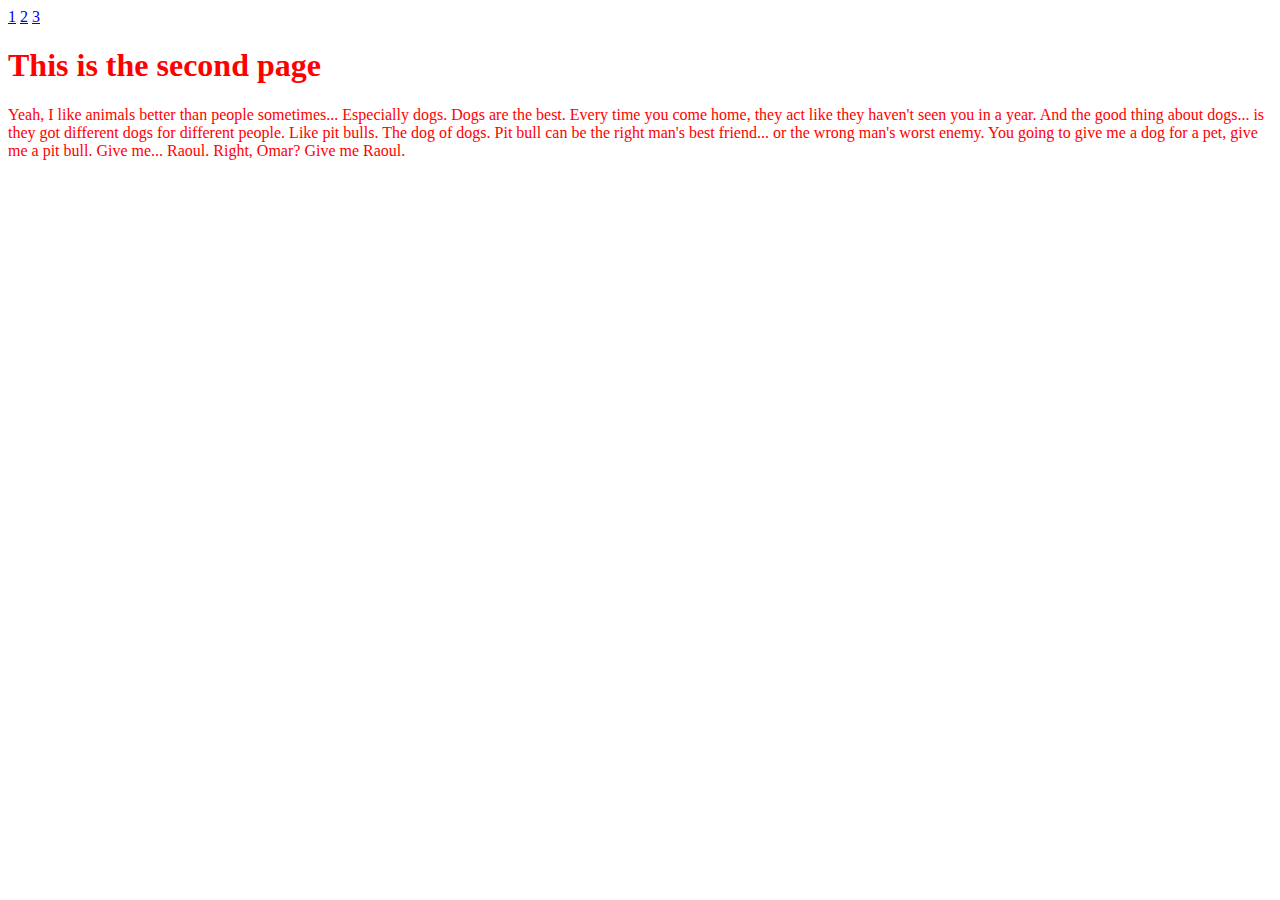
==== 2.html @ b6a5a5c7 "Added basic file structure" ====
<!DOCTYPE html>
<html lang="en">
  <head>
    <meta charset="utf-8">
    <meta http-equiv="X-UA-Compatible" content="IE=edge">
    <meta name="viewport" content="width=device-width, initial-scale=1">
    <title>Pjax Css Transitions</title>

    <!-- Bootstrap -->
    <link href="bower_components/components-bootstrap/css/bootstrap.min.css" rel="stylesheet"><!-- Custom css file -->
    <link href="stylesheet.css" rel="stylesheet">

    <!-- HTML5 Shim and Respond.js IE8 support of HTML5 elements and media queries -->
    <!-- WARNING: Respond.js doesn't work if you view the page via file:// -->
    <!--[if lt IE 9]>
      <script src="https://oss.maxcdn.com/libs/html5shiv/3.7.0/html5shiv.js"></script>
      <script src="https://oss.maxcdn.com/libs/respond.js/1.4.2/respond.min.js"></script>
    <![endif]-->
  </head>
  <body>
    
    <nav class="container">

      <a href="1.html">1</a>

      <a href="2.html">2</a>

      <a href="3.html">3</a>

    </nav>

    <article class="container">
    
      <h1>This is the second page</h1>

      <p>

        <!-- start slipsum code -->

        Yeah, I like animals better than people sometimes... Especially dogs. Dogs are the best. Every time you come home, they act like they haven't seen you in a year. And the good thing about dogs... is they got different dogs for different people. Like pit bulls. The dog of dogs. Pit bull can be the right man's best friend... or the wrong man's worst enemy. You going to give me a dog for a pet, give me a pit bull. Give me... Raoul. Right, Omar? Give me Raoul.

        <!-- please do not remove this line -->
      
      </p>

    </article>

    <!-- jQuery (necessary for Bootstrap's JavaScript plugins) -->
    <script src="https://ajax.googleapis.com/ajax/libs/jquery/1.11.0/jquery.min.js"></script>
    <!-- Include all compiled plugins (below), or include individual files as needed -->
    <script src="bower_components/components-bootstrap/js/bootstrap.min.js"></script>
    <!-- Adding pjax -->  
    <script src="bower_components/jquery-pjax/jquery.pjax.js"></script>
    <!-- Custom script file -->
    <script src="script.js"></script>
  </body>
</html>
---- stylesheet.css ----
body{
	color: red;
}
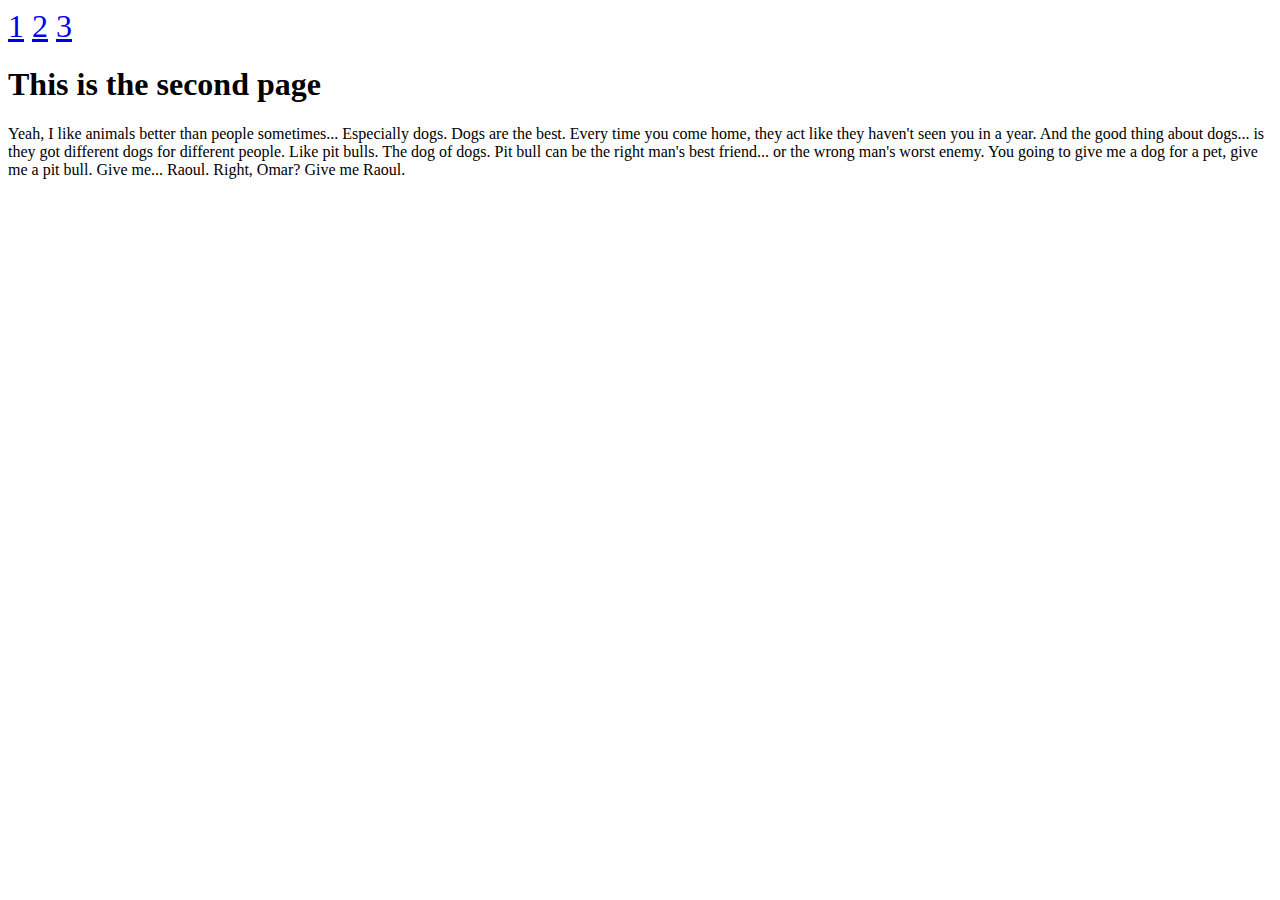
==== commit daf9d0b5: "Added basic support for css transition between pages" ====
--- a/2.html
+++ b/2.html
@@ -19,7 +19,7 @@
   </head>
   <body>
     
-    <nav class="container">
+    <nav class="container" id="pjax-nav">
 
       <a href="1.html">1</a>
 
@@ -29,24 +29,28 @@
 
     </nav>
 
-    <article class="container">
+    <div class="container pjax-container-wrapper">
+
+      <article id="pjax-container">
     
-      <h1>This is the second page</h1>
+        <h1>This is the second page</h1>
 
-      <p>
+        <p>
 
-        <!-- start slipsum code -->
+          <!-- start slipsum code -->
 
-        Yeah, I like animals better than people sometimes... Especially dogs. Dogs are the best. Every time you come home, they act like they haven't seen you in a year. And the good thing about dogs... is they got different dogs for different people. Like pit bulls. The dog of dogs. Pit bull can be the right man's best friend... or the wrong man's worst enemy. You going to give me a dog for a pet, give me a pit bull. Give me... Raoul. Right, Omar? Give me Raoul.
+          Yeah, I like animals better than people sometimes... Especially dogs. Dogs are the best. Every time you come home, they act like they haven't seen you in a year. And the good thing about dogs... is they got different dogs for different people. Like pit bulls. The dog of dogs. Pit bull can be the right man's best friend... or the wrong man's worst enemy. You going to give me a dog for a pet, give me a pit bull. Give me... Raoul. Right, Omar? Give me Raoul.
 
-        <!-- please do not remove this line -->
-      
-      </p>
+          <!-- please do not remove this line -->
+        
+        </p>
 
-    </article>
+      </article>
+
+    </div>
 
     <!-- jQuery (necessary for Bootstrap's JavaScript plugins) -->
-    <script src="https://ajax.googleapis.com/ajax/libs/jquery/1.11.0/jquery.min.js"></script>
+    <script src="bower_components/jquery/dist/jquery.min.js"></script>
     <!-- Include all compiled plugins (below), or include individual files as needed -->
     <script src="bower_components/components-bootstrap/js/bootstrap.min.js"></script>
     <!-- Adding pjax -->  
--- a/stylesheet.css
+++ b/stylesheet.css
@@ -1,3 +1,38 @@
-body{
-	color: red;
+nav{
+
+	font-size: 2em;
+
+}
+
+#pjax-container-wrapper{
+
+	position: relative;
+
+}
+
+#pjax-container{
+
+	position: absolute;
+	z-index: 1;
+	opacity: 1;
+	background: white;
+
+	-webkit-transition: all 0.5s ease-in-out;
+	-moz-transition: all 0.5s ease-in-out;
+	-ms-transition: all 0.5s ease-in-out;
+	-o-transition: all 0.5s ease-in-out;
+	transition: all 0.5s ease-in-out;
+
+}
+
+#pjax-container.clone{
+	
+	z-index: 2;
+
+}
+
+#pjax-container.fade{
+
+	opacity: 0;
+
 }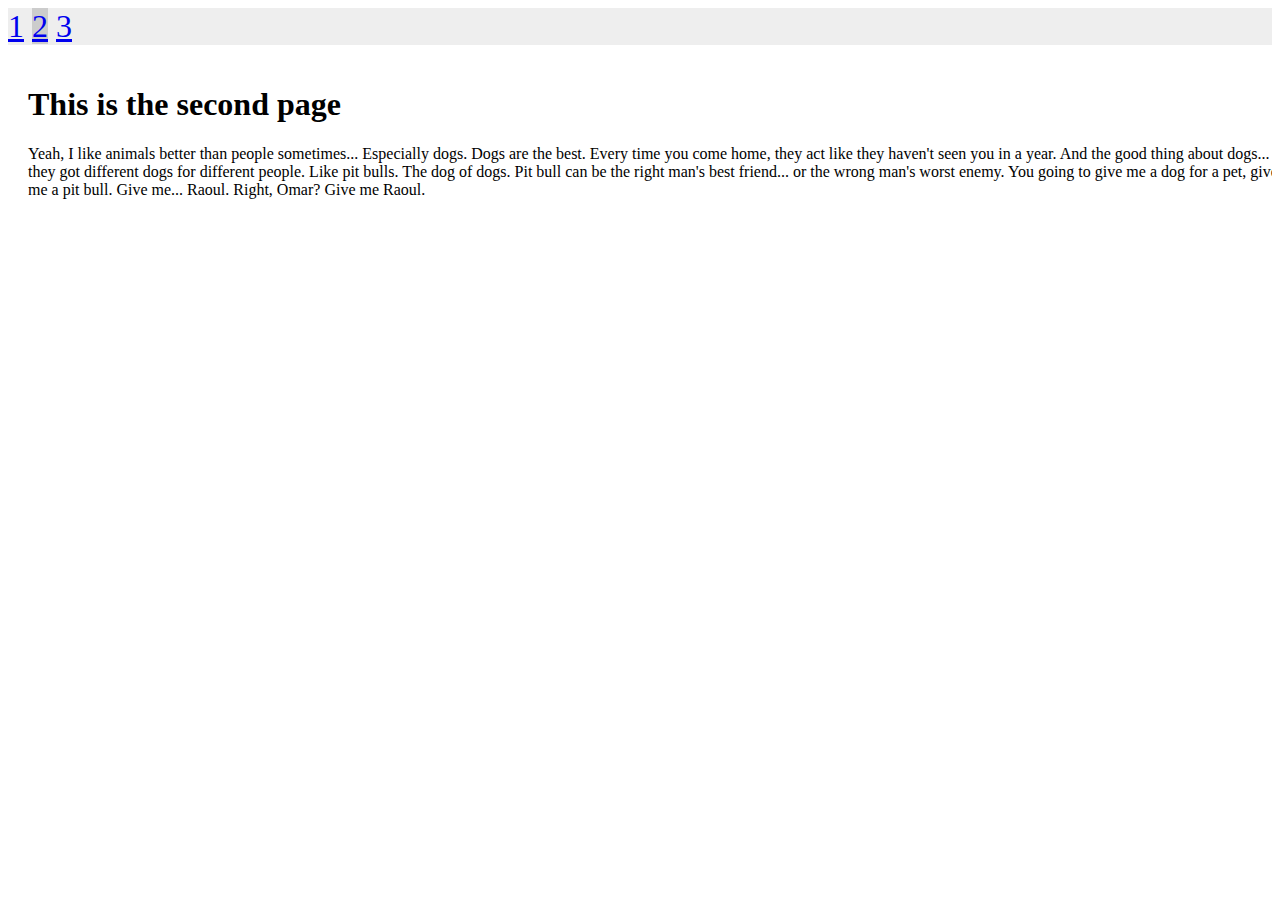
==== commit 6e2cc063: "Made page sliding transition effect work" ====
--- a/2.html
+++ b/2.html
@@ -19,17 +19,17 @@
   </head>
   <body>
     
-    <nav class="container" id="pjax-nav">
+    <nav id="pjax-nav">
 
-      <a href="1.html">1</a>
+      <a href="1.html" id="pjax-nav-1">1</a>
 
-      <a href="2.html">2</a>
+      <a href="2.html" id="pjax-nav-2"class="active">2</a>
 
-      <a href="3.html">3</a>
+      <a href="3.html" id="pjax-nav-3">3</a>
 
     </nav>
 
-    <div class="container pjax-container-wrapper">
+    <div id="pjax-container-wrapper">
 
       <article id="pjax-container">
     
--- a/stylesheet.css
+++ b/stylesheet.css
@@ -1,38 +1,147 @@
 nav{
 
 	font-size: 2em;
+	width: 100%;
+	background: #eee;
+	margin: 0;
+
+}
+
+nav .active{
+
+	background: #ccc;
+
+}
+
+nav .disabled{
+
+	color: #999;
+	text-decoration: none;
+	cursor: default;
 
 }
 
 #pjax-container-wrapper{
 
-	position: relative;
+	overflow: hidden;
+	width: 100%;
 
 }
 
 #pjax-container{
 
-	position: absolute;
-	z-index: 1;
-	opacity: 1;
+	width: 100%;
 	background: white;
-
-	-webkit-transition: all 0.5s ease-in-out;
-	-moz-transition: all 0.5s ease-in-out;
-	-ms-transition: all 0.5s ease-in-out;
-	-o-transition: all 0.5s ease-in-out;
-	transition: all 0.5s ease-in-out;
+	padding: 20px;
 
 }
 
-#pjax-container.clone{
+#pjax-container-sliding-doors{
 	
-	z-index: 2;
+	width: 200%;
 
 }
 
-#pjax-container.fade{
+#pjax-container-sliding-doors #pjax-container{
+	
+	position: absolute;
+	height: 100%;
 
-	opacity: 0;
+}
 
-}+#pjax-container.disappear{
+
+	z-index: 1;
+	left: 0;
+	-webkit-animation: slideOutX 0.66s ease-in-out; /* Safari and Chrome */
+	   -moz-animation: slideOutX 0.66s ease-in-out; /* Firefox */
+	    -ms-animation: slideOutX 0.66s ease-in-out; /* Internet Explorer */
+	 	 -o-animation: slideOutX 0.66s ease-in-out; /* Opera */
+	    	animation: slideOutX 0.66s ease-in-out;
+	    	
+}
+
+#pjax-container.appear{
+
+	z-index: 2;
+	left: 100%;
+	-webkit-animation: slideInX 0.66s ease-in-out; /* Safari and Chrome */
+	   -moz-animation: slideInX 0.66s ease-in-out; /* Firefox */
+	    -ms-animation: slideInX 0.66s ease-in-out; /* Internet Explorer */
+	 	 -o-animation: slideInX 0.66s ease-in-out; /* Opera */
+	    	animation: slideInX 0.66s ease-in-out;
+
+}
+
+/* 
+
+******
+slide out
+******
+
+*/
+@keyframes slideOutX {
+    0%	{ left: 0;}
+    100%{ left: -33%; opacity: 0; }
+}
+
+/* Firefox */
+@-moz-keyframes slideOutX {
+    0%	{ left: 0;}
+    100%{ left: -33%; opacity: 0; }
+}
+
+/* Safari and Chrome */
+@-webkit-keyframes slideOutX {
+    0%	{ left: 0;}
+    100%{ left: -33%; opacity: 0; }
+}
+
+/* Internet Explorer */
+@-ms-keyframes slideOutX {
+    0%	{ left: 0;}
+    100%{ left: -33%; opacity: 0; }
+}​
+
+/* Opera */
+@-o-keyframes slideOutX {
+    0%	{ left: 0; }
+    100%{ left: -33%; opacity: 0; }
+}​
+
+/* 
+
+******
+slide in
+******
+
+*/
+
+@keyframes slideInX {
+    0%	{ left: 100%; }
+    100%{ left: 0%; }
+}
+
+/* Firefox */
+@-moz-keyframes slideInX {
+    0%	{ left: 100%; }
+    100%{ left: 0%; }
+}
+
+/* Safari and Chrome */
+@-webkit-keyframes slideInX {
+    0%	{ left: 100%; }
+    100%{ left: 0%; }
+}
+
+/* Internet Explorer */
+@-ms-keyframes slideInX {
+    0%	{ left: 100%; }
+    100%{ left: 0%; }
+}​
+
+/* Opera */
+@-o-keyframes slideInX {
+    0%	{ left: 100%; }
+    100%{ left: 0%; }
+}​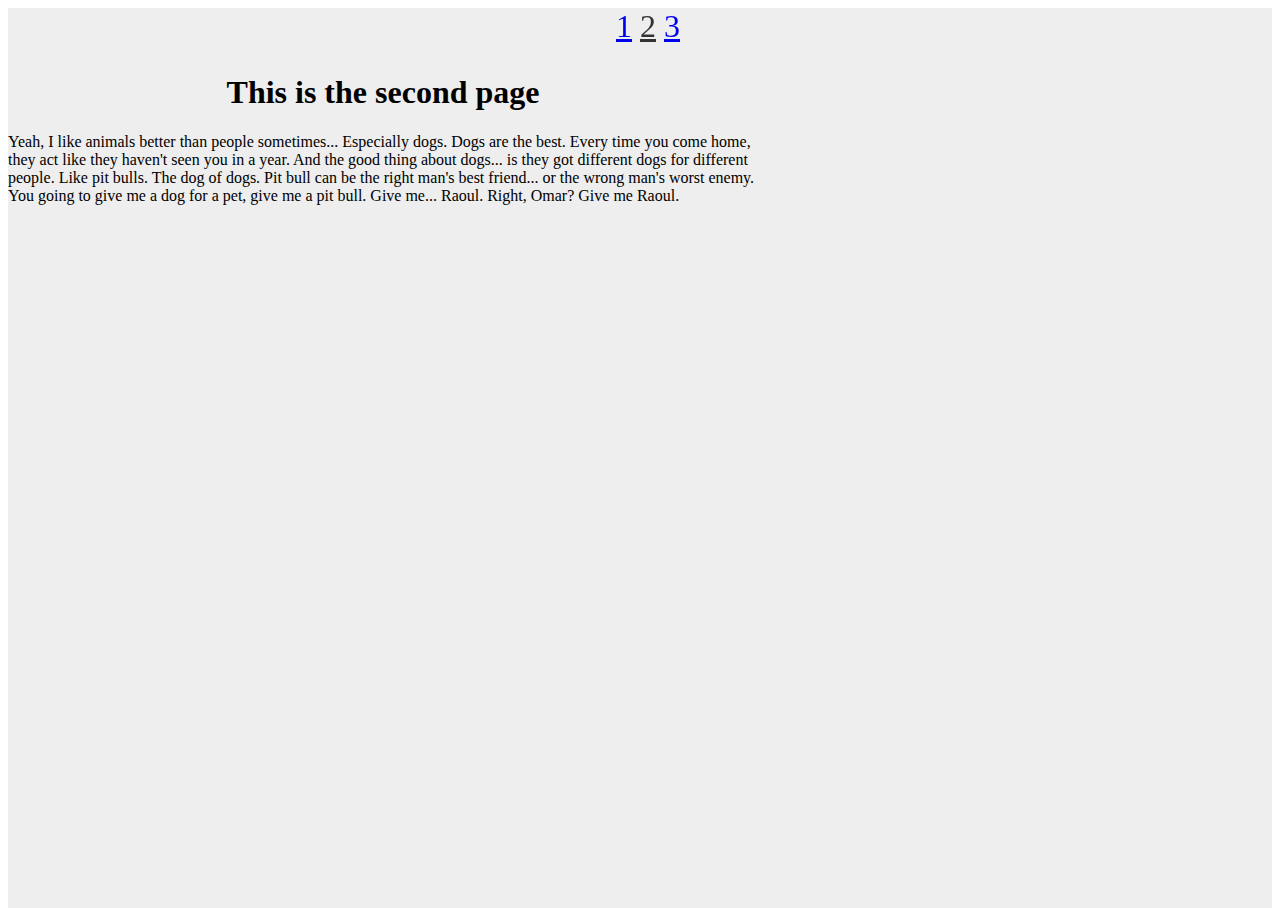
==== commit 4e09b6fb: "Improved design of page transitions" ====
--- a/2.html
+++ b/2.html
@@ -31,21 +31,29 @@
 
     <div id="pjax-container-wrapper">
 
-      <article id="pjax-container">
-    
-        <h1>This is the second page</h1>
+      <div class="pjax-container">
 
-        <p>
+        <div id="page2" class="page-wrapper">
 
-          <!-- start slipsum code -->
+          <article class="container">
+      
+            <h1>This is the second page</h1>
 
-          Yeah, I like animals better than people sometimes... Especially dogs. Dogs are the best. Every time you come home, they act like they haven't seen you in a year. And the good thing about dogs... is they got different dogs for different people. Like pit bulls. The dog of dogs. Pit bull can be the right man's best friend... or the wrong man's worst enemy. You going to give me a dog for a pet, give me a pit bull. Give me... Raoul. Right, Omar? Give me Raoul.
+            <p>
 
-          <!-- please do not remove this line -->
-        
-        </p>
+              <!-- start slipsum code -->
 
-      </article>
+              Yeah, I like animals better than people sometimes... Especially dogs. Dogs are the best. Every time you come home, they act like they haven't seen you in a year. And the good thing about dogs... is they got different dogs for different people. Like pit bulls. The dog of dogs. Pit bull can be the right man's best friend... or the wrong man's worst enemy. You going to give me a dog for a pet, give me a pit bull. Give me... Raoul. Right, Omar? Give me Raoul.
+
+              <!-- please do not remove this line -->
+            
+            </p>
+
+          </article>
+
+        </div>
+
+      </div>
 
     </div>
 
--- a/stylesheet.css
+++ b/stylesheet.css
@@ -1,21 +1,77 @@
+#page1{ background: #fff; }
+#page2{ background: #eee; }
+#page3{ background: #ddd; }
+
+html, body{
+
+	height: 100%;
+
+}
+
+#pjax-container-wrapper{
+
+	height: 100%;	
+
+}
+
+.page-wrapper{
+
+	padding-top: 45px;
+	min-height: 100%;
+
+}
+
+.pjax-container{
+
+	height: 100%;
+	overflow: auto;
+
+}
+
+
+
+body{
+	
+	font-size: 16px;
+
+}
+
+h1{
+
+	text-align: center;
+
+}
+
+@media (min-width: 768px){
+
+	article.container{
+
+		width: 750px !important;
+
+	}
+
+}
+
 nav{
 
 	font-size: 2em;
 	width: 100%;
-	background: #eee;
 	margin: 0;
+	position: fixed;
+	z-index: 99;
+	text-align: center;
 
 }
 
 nav .active{
 
-	background: #ccc;
+	color: #333;
 
 }
 
 nav .disabled{
 
-	color: #999;
+	/*color: #999;*/
 	text-decoration: none;
 	cursor: default;
 
@@ -28,11 +84,10 @@
 
 }
 
-#pjax-container{
+.pjax-container{
 
 	width: 100%;
-	background: white;
-	padding: 20px;
+	display: block;
 
 }
 
@@ -42,36 +97,53 @@
 
 }
 
-#pjax-container-sliding-doors #pjax-container{
+#pjax-container-sliding-doors .pjax-container{
 	
 	position: absolute;
-	height: 100%;
-
-}
-
-#pjax-container.disappear{
+
+}
+
+.pjax-container.disappear{
 
 	z-index: 1;
-	left: 0;
-	-webkit-animation: slideOutX 0.66s ease-in-out; /* Safari and Chrome */
-	   -moz-animation: slideOutX 0.66s ease-in-out; /* Firefox */
-	    -ms-animation: slideOutX 0.66s ease-in-out; /* Internet Explorer */
-	 	 -o-animation: slideOutX 0.66s ease-in-out; /* Opera */
-	    	animation: slideOutX 0.66s ease-in-out;
+	-webkit-animation: slideOutX 1s ease-in-out; /* Safari and Chrome */
+	   -moz-animation: slideOutX 1s ease-in-out; /* Firefox */
+	    -ms-animation: slideOutX 1s ease-in-out; /* Internet Explorer */
+	 	 -o-animation: slideOutX 1s ease-in-out; /* Opera */
+	    	animation: slideOutX 1s ease-in-out;
 	    	
 }
 
-#pjax-container.appear{
+	.pjax-container.disappear article{
+
+		-webkit-animation: fadeOut 1s ease-in-out; /* Safari and Chrome */
+		   -moz-animation: fadeOut 1s ease-in-out; /* Firefox */
+		    -ms-animation: fadeOut 1s ease-in-out; /* Internet Explorer */
+		 	 -o-animation: fadeOut 1s ease-in-out; /* Opera */
+		    	animation: fadeOut 1s ease-in-out;
+
+	}
+
+.pjax-container.appear{
 
 	z-index: 2;
-	left: 100%;
-	-webkit-animation: slideInX 0.66s ease-in-out; /* Safari and Chrome */
-	   -moz-animation: slideInX 0.66s ease-in-out; /* Firefox */
-	    -ms-animation: slideInX 0.66s ease-in-out; /* Internet Explorer */
-	 	 -o-animation: slideInX 0.66s ease-in-out; /* Opera */
-	    	animation: slideInX 0.66s ease-in-out;
-
-}
+	-webkit-animation: slideInX 1s ease-in-out; /* Safari and Chrome */
+	   -moz-animation: slideInX 1s ease-in-out; /* Firefox */
+	    -ms-animation: slideInX 1s ease-in-out; /* Internet Explorer */
+	 	 -o-animation: slideInX 1s ease-in-out; /* Opera */
+	    	animation: slideInX 1s ease-in-out;
+
+}
+
+	.pjax-container.appear article{
+
+		-webkit-animation: fadeIn 1s ease-in-out; /* Safari and Chrome */
+		   -moz-animation: fadeIn 1s ease-in-out; /* Firefox */
+		    -ms-animation: fadeIn 1s ease-in-out; /* Internet Explorer */
+		 	 -o-animation: fadeIn 1s ease-in-out; /* Opera */
+		    	animation: fadeIn 1s ease-in-out;
+
+	}
 
 /* 
 
@@ -81,32 +153,32 @@
 
 */
 @keyframes slideOutX {
-    0%	{ left: 0;}
-    100%{ left: -33%; opacity: 0; }
+    0%	{ left: 0; }
+    100%{ left: -20%; }
 }
 
 /* Firefox */
 @-moz-keyframes slideOutX {
-    0%	{ left: 0;}
-    100%{ left: -33%; opacity: 0; }
+    0%	{ left: 0; }
+    100%{ left: -20%; }
 }
 
 /* Safari and Chrome */
 @-webkit-keyframes slideOutX {
-    0%	{ left: 0;}
-    100%{ left: -33%; opacity: 0; }
+    0%	{ left: 0; }
+    100%{ left: -20%; }
 }
 
 /* Internet Explorer */
 @-ms-keyframes slideOutX {
-    0%	{ left: 0;}
-    100%{ left: -33%; opacity: 0; }
+    0%	{ left: 0; }
+    100%{ left: -20%; }
 }​
 
 /* Opera */
 @-o-keyframes slideOutX {
-    0%	{ left: 0; }
-    100%{ left: -33%; opacity: 0; }
+    0%	{ left: 0;  }
+    100%{ left: -20%; }
 }​
 
 /* 
@@ -144,4 +216,78 @@
 @-o-keyframes slideInX {
     0%	{ left: 100%; }
     100%{ left: 0%; }
+}​
+
+/* 
+
+******
+fade out
+******
+
+*/
+@keyframes fadeOut {
+    0%	{ opacity: 1; }
+    100%{ opacity: 0; }
+}
+
+/* Firefox */
+@-moz-keyframes fadeOut {
+    0%	{ opacity: 1; }
+    100%{ opacity: 0; }
+}
+
+/* Safari and Chrome */
+@-webkit-keyframes fadeOut {
+    0%	{ opacity: 1; }
+    100%{ opacity: 0; }
+}
+
+/* Internet Explorer */
+@-ms-keyframes fadeOut {
+    0%	{ opacity: 1; }
+    100%{ opacity: 0; }
+}​
+
+/* Opera */
+@-o-keyframes fadeOut {
+    0%	{ opacity: 1; }
+    100%{ opacity: 0; }
+}​
+
+
+
+/* 
+
+******
+fade in
+******
+
+*/
+@keyframes fadeIn {
+    0%	{ opacity: 0; }
+    100%{ opacity: 1; }
+}
+
+/* Firefox */
+@-moz-keyframes fadeIn {
+    0%	{ opacity: 0; }
+    100%{ opacity: 1; }
+}
+
+/* Safari and Chrome */
+@-webkit-keyframes fadeIn {
+    0%	{ opacity: 0; }
+    100%{ opacity: 1; }
+}
+
+/* Internet Explorer */
+@-ms-keyframes fadeIn {
+    0%	{ opacity: 0; }
+    100%{ opacity: 1; }
+}​
+
+/* Opera */
+@-o-keyframes fadeIn {
+    0%	{ opacity: 0; }
+    100%{ opacity: 1; }
 }​